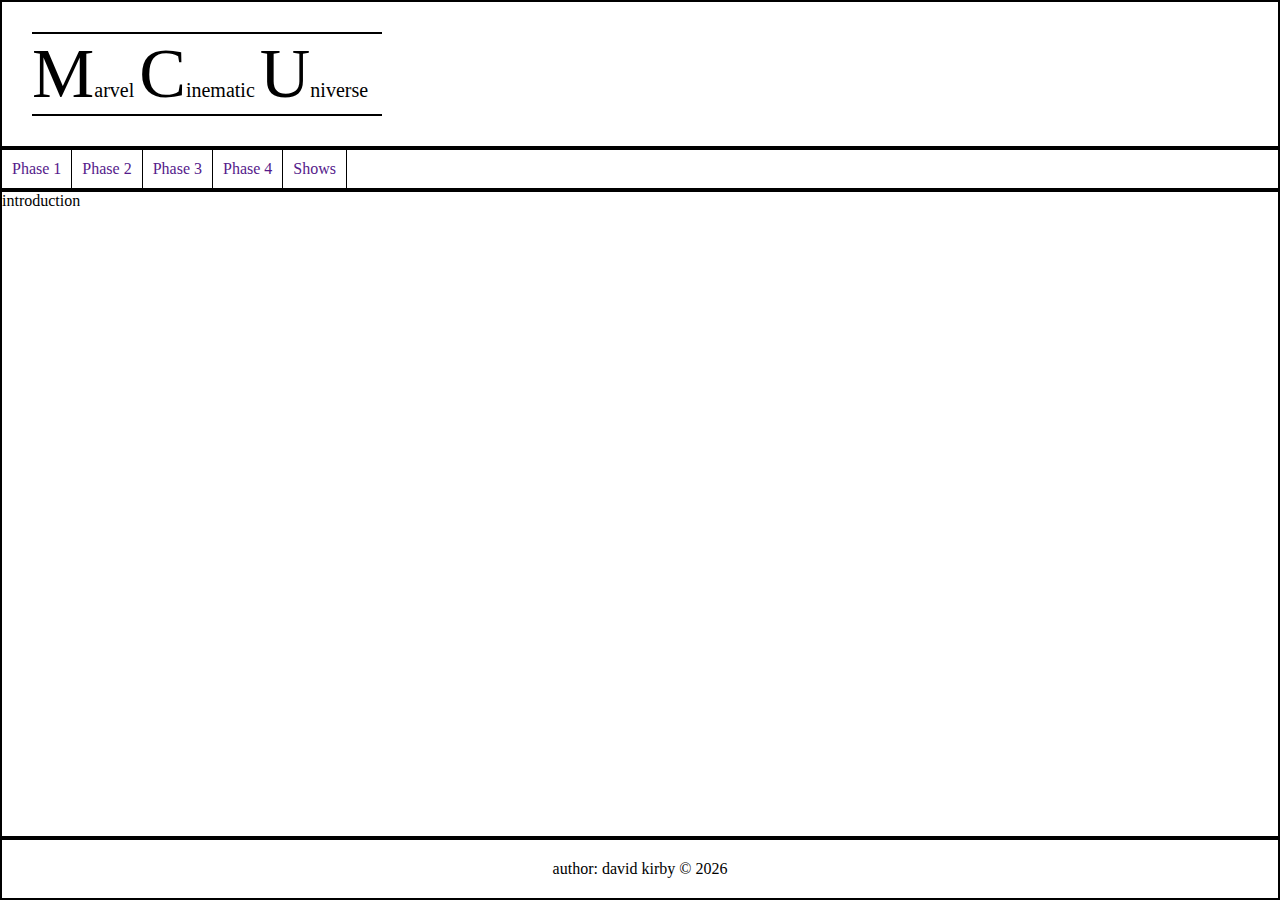
==== index.html @ 6f87f87c "css" ====
<!DOCTYPE html>
<html lang="en">
<head>
    <meta charset="UTF-8">
    <meta http-equiv="X-UA-Compatible" content="IE=edge">
    <meta name="viewport" content="width=device-width, initial-scale=1.0">
    <title>MCU Fansite</title>
    <link rel="stylesheet" href="style.css">
</head>
<body>

    <div class="container">

        <header>
            <h1><span class="title">m</span>arvel <span class="title">c</span>inematic <span class="title">u</span>niverse</h1>
        </header>

            <nav>

                <ul>
                    <li><a href="">phase 1</a></li>
                    <li><a href="">phase 2</a></li>
                    <li><a href="">phase 3</a></li>
                    <li><a href="">phase 4</a></li>
                    <li><a href="">shows</a></li>
                </ul>
            </nav>

            <div class="content">

            <main>

                <h2>introduction</h2>

                <!--<p>Lorem Ipsum is simply dummy text of the printing and typesetting industry. Lorem Ipsum has been the industry's standard dummy text ever since the 1500s, when an unknown printer took a galley of type and scrambled it to make a type specimen book. It has survived not only five centuries, but also the leap into electronic typesetting, remaining essentially unchanged. It was popularised in the 1960s with the release of Letraset sheets containing Lorem Ipsum passages, and more recently with desktop publishing software like Aldus PageMaker including versions of Lorem Ipsum.</p>

            <p>Lorem Ipsum is simply dummy text of the printing and typesetting industry. Lorem Ipsum has been the industry's standard dummy text ever since the 1500s, when an unknown printer took a galley of type and scrambled it to make a type specimen book. It has survived not only five centuries, but also the leap into electronic typesetting, remaining essentially unchanged. It was popularised in the 1960s with the release of Letraset sheets containing Lorem Ipsum passages, and more recently with desktop publishing software like Aldus PageMaker including versions of Lorem Ipsum.</p>

            <p>Lorem Ipsum is simply dummy text of the printing and typesetting industry. Lorem Ipsum has been the industry's standard dummy text ever since the 1500s, when an unknown printer took a galley of type and scrambled it to make a type specimen book. It has survived not only five centuries, but also the leap into electronic typesetting, remaining essentially unchanged. It was popularised in the 1960s with the release of Letraset sheets containing Lorem Ipsum passages, and more recently with desktop publishing software like Aldus PageMaker including versions of Lorem Ipsum.</p>

            <p>Lorem Ipsum is simply dummy text of the printing and typesetting industry. Lorem Ipsum has been the industry's standard dummy text ever since the 1500s, when an unknown printer took a galley of type and scrambled it to make a type specimen book. It has survived not only five centuries, but also the leap into electronic typesetting, remaining essentially unchanged. It was popularised in the 1960s with the release of Letraset sheets containing Lorem Ipsum passages, and more recently with desktop publishing software like Aldus PageMaker including versions of Lorem Ipsum.</p>

            <p>Lorem Ipsum is simply dummy text of the printing and typesetting industry. Lorem Ipsum has been the industry's standard dummy text ever since the 1500s, when an unknown printer took a galley of type and scrambled it to make a type specimen book. It has survived not only five centuries, but also the leap into electronic typesetting, remaining essentially unchanged. It was popularised in the 1960s with the release of Letraset sheets containing Lorem Ipsum passages, and more recently with desktop publishing software like Aldus PageMaker including versions of Lorem Ipsum.</p>

            <p>Lorem Ipsum is simply dummy text of the printing and typesetting industry. Lorem Ipsum has been the industry's standard dummy text ever since the 1500s, when an unknown printer took a galley of type and scrambled it to make a type specimen book. It has survived not only five centuries, but also the leap into electronic typesetting, remaining essentially unchanged. It was popularised in the 1960s with the release of Letraset sheets containing Lorem Ipsum passages, and more recently with desktop publishing software like Aldus PageMaker including versions of Lorem Ipsum.</p>

            <p>Lorem Ipsum is simply dummy text of the printing and typesetting industry. Lorem Ipsum has been the industry's standard dummy text ever since the 1500s, when an unknown printer took a galley of type and scrambled it to make a type specimen book. It has survived not only five centuries, but also the leap into electronic typesetting, remaining essentially unchanged. It was popularised in the 1960s with the release of Letraset sheets containing Lorem Ipsum passages, and more recently with desktop publishing software like Aldus PageMaker including versions of Lorem Ipsum.</p>

            <p>Lorem Ipsum is simply dummy text of the printing and typesetting industry. Lorem Ipsum has been the industry's standard dummy text ever since the 1500s, when an unknown printer took a galley of type and scrambled it to make a type specimen book. It has survived not only five centuries, but also the leap into electronic typesetting, remaining essentially unchanged. It was popularised in the 1960s with the release of Letraset sheets containing Lorem Ipsum passages, and more recently with desktop publishing software like Aldus PageMaker including versions of Lorem Ipsum.</p>

            <p>Lorem Ipsum is simply dummy text of the printing and typesetting industry. Lorem Ipsum has been the industry's standard dummy text ever since the 1500s, when an unknown printer took a galley of type and scrambled it to make a type specimen book. It has survived not only five centuries, but also the leap into electronic typesetting, remaining essentially unchanged. It was popularised in the 1960s with the release of Letraset sheets containing Lorem Ipsum passages, and more recently with desktop publishing software like Aldus PageMaker including versions of Lorem Ipsum.</p>

            <p>Lorem Ipsum is simply dummy text of the printing and typesetting industry. Lorem Ipsum has been the industry's standard dummy text ever since the 1500s, when an unknown printer took a galley of type and scrambled it to make a type specimen book. It has survived not only five centuries, but also the leap into electronic typesetting, remaining essentially unchanged. It was popularised in the 1960s with the release of Letraset sheets containing Lorem Ipsum passages, and more recently with desktop publishing software like Aldus PageMaker including versions of Lorem Ipsum.</p> 
        
            <p>Lorem Ipsum is simply dummy text of the printing and typesetting industry. Lorem Ipsum has been the industry's standard dummy text ever since the 1500s, when an unknown printer took a galley of type and scrambled it to make a type specimen book. It has survived not only five centuries, but also the leap into electronic typesetting, remaining essentially unchanged. It was popularised in the 1960s with the release of Letraset sheets containing Lorem Ipsum passages, and more recently with desktop publishing software like Aldus PageMaker including versions of Lorem Ipsum.</p>

            <p>Lorem Ipsum is simply dummy text of the printing and typesetting industry. Lorem Ipsum has been the industry's standard dummy text ever since the 1500s, when an unknown printer took a galley of type and scrambled it to make a type specimen book. It has survived not only five centuries, but also the leap into electronic typesetting, remaining essentially unchanged. It was popularised in the 1960s with the release of Letraset sheets containing Lorem Ipsum passages, and more recently with desktop publishing software like Aldus PageMaker including versions of Lorem Ipsum.</p>

            <p>Lorem Ipsum is simply dummy text of the printing and typesetting industry. Lorem Ipsum has been the industry's standard dummy text ever since the 1500s, when an unknown printer took a galley of type and scrambled it to make a type specimen book. It has survived not only five centuries, but also the leap into electronic typesetting, remaining essentially unchanged. It was popularised in the 1960s with the release of Letraset sheets containing Lorem Ipsum passages, and more recently with desktop publishing software like Aldus PageMaker including versions of Lorem Ipsum.</p>

            <p>Lorem Ipsum is simply dummy text of the printing and typesetting industry. Lorem Ipsum has been the industry's standard dummy text ever since the 1500s, when an unknown printer took a galley of type and scrambled it to make a type specimen book. It has survived not only five centuries, but also the leap into electronic typesetting, remaining essentially unchanged. It was popularised in the 1960s with the release of Letraset sheets containing Lorem Ipsum passages, and more recently with desktop publishing software like Aldus PageMaker including versions of Lorem Ipsum.</p>

            <p>Lorem Ipsum is simply dummy text of the printing and typesetting industry. Lorem Ipsum has been the industry's standard dummy text ever since the 1500s, when an unknown printer took a galley of type and scrambled it to make a type specimen book. It has survived not only five centuries, but also the leap into electronic typesetting, remaining essentially unchanged. It was popularised in the 1960s with the release of Letraset sheets containing Lorem Ipsum passages, and more recently with desktop publishing software like Aldus PageMaker including versions of Lorem Ipsum.</p>

            <p>Lorem Ipsum is simply dummy text of the printing and typesetting industry. Lorem Ipsum has been the industry's standard dummy text ever since the 1500s, when an unknown printer took a galley of type and scrambled it to make a type specimen book. It has survived not only five centuries, but also the leap into electronic typesetting, remaining essentially unchanged. It was popularised in the 1960s with the release of Letraset sheets containing Lorem Ipsum passages, and more recently with desktop publishing software like Aldus PageMaker including versions of Lorem Ipsum.</p>

            <p>Lorem Ipsum is simply dummy text of the printing and typesetting industry. Lorem Ipsum has been the industry's standard dummy text ever since the 1500s, when an unknown printer took a galley of type and scrambled it to make a type specimen book. It has survived not only five centuries, but also the leap into electronic typesetting, remaining essentially unchanged. It was popularised in the 1960s with the release of Letraset sheets containing Lorem Ipsum passages, and more recently with desktop publishing software like Aldus PageMaker including versions of Lorem Ipsum.</p>

            <p>Lorem Ipsum is simply dummy text of the printing and typesetting industry. Lorem Ipsum has been the industry's standard dummy text ever since the 1500s, when an unknown printer took a galley of type and scrambled it to make a type specimen book. It has survived not only five centuries, but also the leap into electronic typesetting, remaining essentially unchanged. It was popularised in the 1960s with the release of Letraset sheets containing Lorem Ipsum passages, and more recently with desktop publishing software like Aldus PageMaker including versions of Lorem Ipsum.</p>

            <p>Lorem Ipsum is simply dummy text of the printing and typesetting industry. Lorem Ipsum has been the industry's standard dummy text ever since the 1500s, when an unknown printer took a galley of type and scrambled it to make a type specimen book. It has survived not only five centuries, but also the leap into electronic typesetting, remaining essentially unchanged. It was popularised in the 1960s with the release of Letraset sheets containing Lorem Ipsum passages, and more recently with desktop publishing software like Aldus PageMaker including versions of Lorem Ipsum.</p>

            <p>Lorem Ipsum is simply dummy text of the printing and typesetting industry. Lorem Ipsum has been the industry's standard dummy text ever since the 1500s, when an unknown printer took a galley of type and scrambled it to make a type specimen book. It has survived not only five centuries, but also the leap into electronic typesetting, remaining essentially unchanged. It was popularised in the 1960s with the release of Letraset sheets containing Lorem Ipsum passages, and more recently with desktop publishing software like Aldus PageMaker including versions of Lorem Ipsum.</p>
-->


            </main>

        </div>

        <footer>
            <p>author: david kirby &copy;

                <script>
                    document.write(new Date().getFullYear());
                </script>
            </p>
        </footer>

    </div>
    
</body>
</html>
---- style.css ----
@import "reset.css";
* {
  box-sizing: border-box;
}

html, body {
  height: 100%;
}

.container {
  display: flex;
  flex-direction: column;
  min-height: 100vh;
}

header {
  border: 2px solid black;
  padding: 30px;
}
header h1 {
  font-size: 20px;
  border-top: 2px solid black;
  border-bottom: 2px solid black;
  width: 350px;
  text-transform: capitalize;
}
header h1 .title {
  font-size: 70px;
}

nav {
  border: 2px solid black;
}
nav ul {
  list-style-type: none;
}
nav ul li a {
  text-decoration: none;
}
nav ul {
  display: flex;
}
nav ul li {
  border-right: 1px solid black;
}
nav ul li a {
  display: block;
  padding: 10px;
  text-transform: capitalize;
}
nav ul li a:hover {
  background-color: gray;
}

.content {
  display: flex;
  flex: 1;
}

main {
  border: 2px solid black;
  width: 100%;
}

footer {
  border: 2px solid black;
  text-align: center;
  padding: 20px;
}/*# sourceMappingURL=style.css.map */
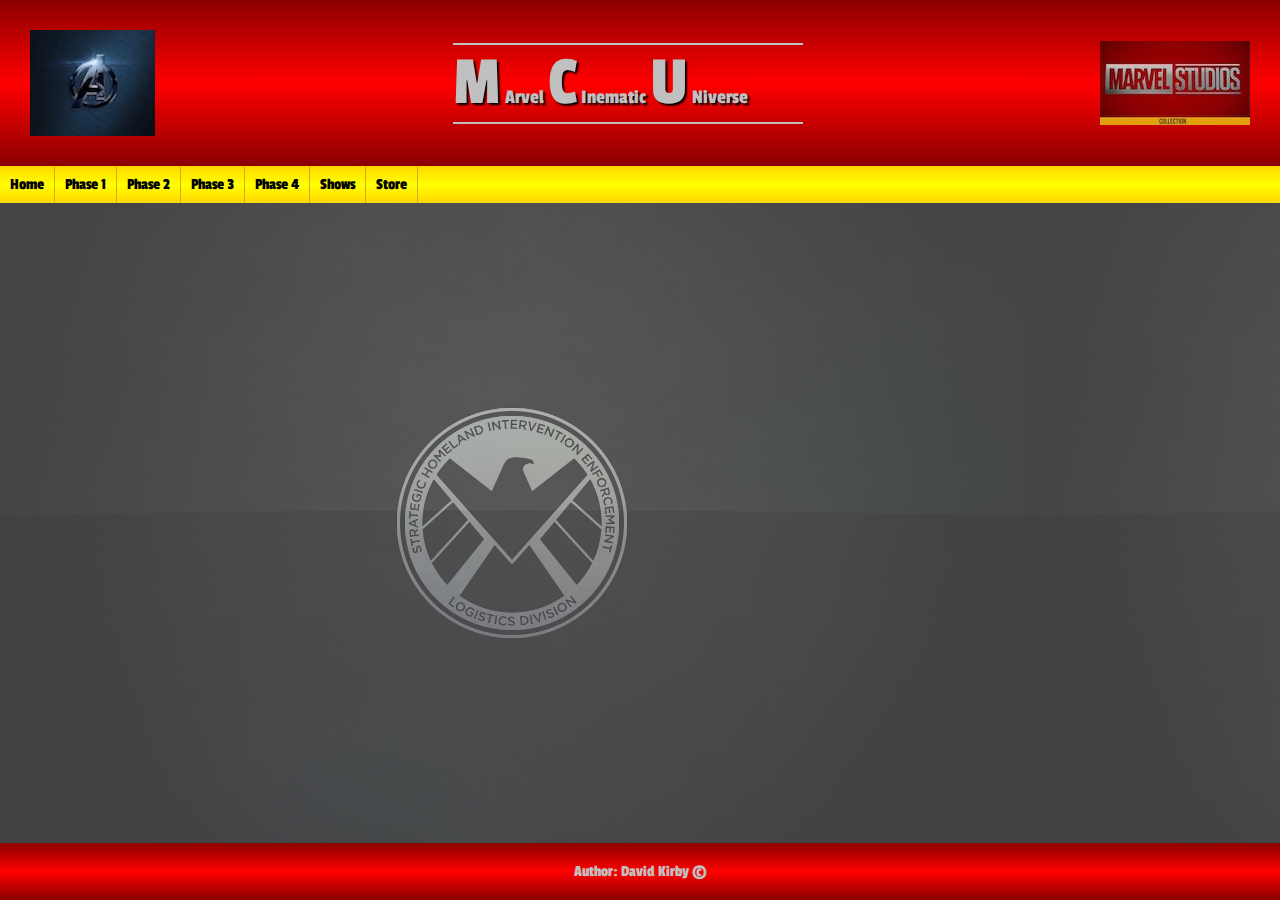
==== commit 9071b7d2: "layout done" ====
--- a/index.html
+++ b/index.html
@@ -6,23 +6,35 @@
     <meta name="viewport" content="width=device-width, initial-scale=1.0">
     <title>MCU Fansite</title>
     <link rel="stylesheet" href="style.css">
+    <link rel="preconnect" href="https://fonts.googleapis.com">
+    <link rel="preconnect" href="https://fonts.gstatic.com" crossorigin>
+    <link href="https://fonts.googleapis.com/css2?family=Lalezar&family=Passion+One&display=swap" rel="stylesheet">
+
 </head>
 <body>
 
     <div class="container">
 
+
         <header>
-            <h1><span class="title">m</span>arvel <span class="title">c</span>inematic <span class="title">u</span>niverse</h1>
+
+            <img src="images/mculogo.jpg" alt="logo" class="logo">
+
+            <h1><span class="title">m</span> arvel <span class="title">c</span> inematic <span class="title">u</span> niverse</h1>
+
+            <img src="images/marvel.jpg" alt="mcu">
         </header>
 
             <nav>
 
                 <ul>
+                    <li><a href="">home</a></li>
                     <li><a href="">phase 1</a></li>
                     <li><a href="">phase 2</a></li>
                     <li><a href="">phase 3</a></li>
                     <li><a href="">phase 4</a></li>
                     <li><a href="">shows</a></li>
+                    <li><a href="">store</a></li>
                 </ul>
             </nav>
 
@@ -30,61 +42,13 @@
 
             <main>
 
-                <h2>introduction</h2>
-
-                <!--<p>Lorem Ipsum is simply dummy text of the printing and typesetting industry. Lorem Ipsum has been the industry's standard dummy text ever since the 1500s, when an unknown printer took a galley of type and scrambled it to make a type specimen book. It has survived not only five centuries, but also the leap into electronic typesetting, remaining essentially unchanged. It was popularised in the 1960s with the release of Letraset sheets containing Lorem Ipsum passages, and more recently with desktop publishing software like Aldus PageMaker including versions of Lorem Ipsum.</p>
-
-            <p>Lorem Ipsum is simply dummy text of the printing and typesetting industry. Lorem Ipsum has been the industry's standard dummy text ever since the 1500s, when an unknown printer took a galley of type and scrambled it to make a type specimen book. It has survived not only five centuries, but also the leap into electronic typesetting, remaining essentially unchanged. It was popularised in the 1960s with the release of Letraset sheets containing Lorem Ipsum passages, and more recently with desktop publishing software like Aldus PageMaker including versions of Lorem Ipsum.</p>
-
-            <p>Lorem Ipsum is simply dummy text of the printing and typesetting industry. Lorem Ipsum has been the industry's standard dummy text ever since the 1500s, when an unknown printer took a galley of type and scrambled it to make a type specimen book. It has survived not only five centuries, but also the leap into electronic typesetting, remaining essentially unchanged. It was popularised in the 1960s with the release of Letraset sheets containing Lorem Ipsum passages, and more recently with desktop publishing software like Aldus PageMaker including versions of Lorem Ipsum.</p>
-
-            <p>Lorem Ipsum is simply dummy text of the printing and typesetting industry. Lorem Ipsum has been the industry's standard dummy text ever since the 1500s, when an unknown printer took a galley of type and scrambled it to make a type specimen book. It has survived not only five centuries, but also the leap into electronic typesetting, remaining essentially unchanged. It was popularised in the 1960s with the release of Letraset sheets containing Lorem Ipsum passages, and more recently with desktop publishing software like Aldus PageMaker including versions of Lorem Ipsum.</p>
-
-            <p>Lorem Ipsum is simply dummy text of the printing and typesetting industry. Lorem Ipsum has been the industry's standard dummy text ever since the 1500s, when an unknown printer took a galley of type and scrambled it to make a type specimen book. It has survived not only five centuries, but also the leap into electronic typesetting, remaining essentially unchanged. It was popularised in the 1960s with the release of Letraset sheets containing Lorem Ipsum passages, and more recently with desktop publishing software like Aldus PageMaker including versions of Lorem Ipsum.</p>
-
-            <p>Lorem Ipsum is simply dummy text of the printing and typesetting industry. Lorem Ipsum has been the industry's standard dummy text ever since the 1500s, when an unknown printer took a galley of type and scrambled it to make a type specimen book. It has survived not only five centuries, but also the leap into electronic typesetting, remaining essentially unchanged. It was popularised in the 1960s with the release of Letraset sheets containing Lorem Ipsum passages, and more recently with desktop publishing software like Aldus PageMaker including versions of Lorem Ipsum.</p>
-
-            <p>Lorem Ipsum is simply dummy text of the printing and typesetting industry. Lorem Ipsum has been the industry's standard dummy text ever since the 1500s, when an unknown printer took a galley of type and scrambled it to make a type specimen book. It has survived not only five centuries, but also the leap into electronic typesetting, remaining essentially unchanged. It was popularised in the 1960s with the release of Letraset sheets containing Lorem Ipsum passages, and more recently with desktop publishing software like Aldus PageMaker including versions of Lorem Ipsum.</p>
-
-            <p>Lorem Ipsum is simply dummy text of the printing and typesetting industry. Lorem Ipsum has been the industry's standard dummy text ever since the 1500s, when an unknown printer took a galley of type and scrambled it to make a type specimen book. It has survived not only five centuries, but also the leap into electronic typesetting, remaining essentially unchanged. It was popularised in the 1960s with the release of Letraset sheets containing Lorem Ipsum passages, and more recently with desktop publishing software like Aldus PageMaker including versions of Lorem Ipsum.</p>
-
-            <p>Lorem Ipsum is simply dummy text of the printing and typesetting industry. Lorem Ipsum has been the industry's standard dummy text ever since the 1500s, when an unknown printer took a galley of type and scrambled it to make a type specimen book. It has survived not only five centuries, but also the leap into electronic typesetting, remaining essentially unchanged. It was popularised in the 1960s with the release of Letraset sheets containing Lorem Ipsum passages, and more recently with desktop publishing software like Aldus PageMaker including versions of Lorem Ipsum.</p>
-
-            <p>Lorem Ipsum is simply dummy text of the printing and typesetting industry. Lorem Ipsum has been the industry's standard dummy text ever since the 1500s, when an unknown printer took a galley of type and scrambled it to make a type specimen book. It has survived not only five centuries, but also the leap into electronic typesetting, remaining essentially unchanged. It was popularised in the 1960s with the release of Letraset sheets containing Lorem Ipsum passages, and more recently with desktop publishing software like Aldus PageMaker including versions of Lorem Ipsum.</p> 
-        
-            <p>Lorem Ipsum is simply dummy text of the printing and typesetting industry. Lorem Ipsum has been the industry's standard dummy text ever since the 1500s, when an unknown printer took a galley of type and scrambled it to make a type specimen book. It has survived not only five centuries, but also the leap into electronic typesetting, remaining essentially unchanged. It was popularised in the 1960s with the release of Letraset sheets containing Lorem Ipsum passages, and more recently with desktop publishing software like Aldus PageMaker including versions of Lorem Ipsum.</p>
-
-            <p>Lorem Ipsum is simply dummy text of the printing and typesetting industry. Lorem Ipsum has been the industry's standard dummy text ever since the 1500s, when an unknown printer took a galley of type and scrambled it to make a type specimen book. It has survived not only five centuries, but also the leap into electronic typesetting, remaining essentially unchanged. It was popularised in the 1960s with the release of Letraset sheets containing Lorem Ipsum passages, and more recently with desktop publishing software like Aldus PageMaker including versions of Lorem Ipsum.</p>
-
-            <p>Lorem Ipsum is simply dummy text of the printing and typesetting industry. Lorem Ipsum has been the industry's standard dummy text ever since the 1500s, when an unknown printer took a galley of type and scrambled it to make a type specimen book. It has survived not only five centuries, but also the leap into electronic typesetting, remaining essentially unchanged. It was popularised in the 1960s with the release of Letraset sheets containing Lorem Ipsum passages, and more recently with desktop publishing software like Aldus PageMaker including versions of Lorem Ipsum.</p>
-
-            <p>Lorem Ipsum is simply dummy text of the printing and typesetting industry. Lorem Ipsum has been the industry's standard dummy text ever since the 1500s, when an unknown printer took a galley of type and scrambled it to make a type specimen book. It has survived not only five centuries, but also the leap into electronic typesetting, remaining essentially unchanged. It was popularised in the 1960s with the release of Letraset sheets containing Lorem Ipsum passages, and more recently with desktop publishing software like Aldus PageMaker including versions of Lorem Ipsum.</p>
-
-            <p>Lorem Ipsum is simply dummy text of the printing and typesetting industry. Lorem Ipsum has been the industry's standard dummy text ever since the 1500s, when an unknown printer took a galley of type and scrambled it to make a type specimen book. It has survived not only five centuries, but also the leap into electronic typesetting, remaining essentially unchanged. It was popularised in the 1960s with the release of Letraset sheets containing Lorem Ipsum passages, and more recently with desktop publishing software like Aldus PageMaker including versions of Lorem Ipsum.</p>
-
-            <p>Lorem Ipsum is simply dummy text of the printing and typesetting industry. Lorem Ipsum has been the industry's standard dummy text ever since the 1500s, when an unknown printer took a galley of type and scrambled it to make a type specimen book. It has survived not only five centuries, but also the leap into electronic typesetting, remaining essentially unchanged. It was popularised in the 1960s with the release of Letraset sheets containing Lorem Ipsum passages, and more recently with desktop publishing software like Aldus PageMaker including versions of Lorem Ipsum.</p>
-
-            <p>Lorem Ipsum is simply dummy text of the printing and typesetting industry. Lorem Ipsum has been the industry's standard dummy text ever since the 1500s, when an unknown printer took a galley of type and scrambled it to make a type specimen book. It has survived not only five centuries, but also the leap into electronic typesetting, remaining essentially unchanged. It was popularised in the 1960s with the release of Letraset sheets containing Lorem Ipsum passages, and more recently with desktop publishing software like Aldus PageMaker including versions of Lorem Ipsum.</p>
-
-            <p>Lorem Ipsum is simply dummy text of the printing and typesetting industry. Lorem Ipsum has been the industry's standard dummy text ever since the 1500s, when an unknown printer took a galley of type and scrambled it to make a type specimen book. It has survived not only five centuries, but also the leap into electronic typesetting, remaining essentially unchanged. It was popularised in the 1960s with the release of Letraset sheets containing Lorem Ipsum passages, and more recently with desktop publishing software like Aldus PageMaker including versions of Lorem Ipsum.</p>
-
-            <p>Lorem Ipsum is simply dummy text of the printing and typesetting industry. Lorem Ipsum has been the industry's standard dummy text ever since the 1500s, when an unknown printer took a galley of type and scrambled it to make a type specimen book. It has survived not only five centuries, but also the leap into electronic typesetting, remaining essentially unchanged. It was popularised in the 1960s with the release of Letraset sheets containing Lorem Ipsum passages, and more recently with desktop publishing software like Aldus PageMaker including versions of Lorem Ipsum.</p>
-
-            <p>Lorem Ipsum is simply dummy text of the printing and typesetting industry. Lorem Ipsum has been the industry's standard dummy text ever since the 1500s, when an unknown printer took a galley of type and scrambled it to make a type specimen book. It has survived not only five centuries, but also the leap into electronic typesetting, remaining essentially unchanged. It was popularised in the 1960s with the release of Letraset sheets containing Lorem Ipsum passages, and more recently with desktop publishing software like Aldus PageMaker including versions of Lorem Ipsum.</p>
--->
-
 
             </main>
 
         </div>
 
         <footer>
-            <p>author: david kirby &copy;
-
-                <script>
-                    document.write(new Date().getFullYear());
-                </script>
-            </p>
+            <p>author: david kirby &copy;</p>
         </footer>
 
     </div>
--- a/style.css
+++ b/style.css
@@ -5,6 +5,8 @@
 
 html, body {
   height: 100%;
+  font-family: "Lalezar", cursive;
+  font-family: "Passion One", cursive;
 }
 
 .container {
@@ -14,22 +16,27 @@
 }
 
 header {
-  border: 2px solid black;
   padding: 30px;
+  display: flex;
+  align-items: center;
+  background-image: linear-gradient(darkred, red, darkred);
 }
 header h1 {
   font-size: 20px;
-  border-top: 2px solid black;
-  border-bottom: 2px solid black;
+  border-top: 2px solid silver;
+  border-bottom: 2px solid silver;
   width: 350px;
   text-transform: capitalize;
+  margin: 0 auto;
+  color: silver;
+  text-shadow: 2px 2px 2px black;
 }
 header h1 .title {
   font-size: 70px;
 }
 
 nav {
-  border: 2px solid black;
+  background-image: linear-gradient(gold, yellow, gold);
 }
 nav ul {
   list-style-type: none;
@@ -41,29 +48,47 @@
   display: flex;
 }
 nav ul li {
-  border-right: 1px solid black;
+  border-right: 1px solid goldenrod;
 }
 nav ul li a {
   display: block;
   padding: 10px;
   text-transform: capitalize;
+  color: black;
 }
 nav ul li a:hover {
-  background-color: gray;
+  background-color: red;
+  color: yellow;
 }
 
 .content {
   display: flex;
   flex: 1;
+  background-image: url("images/shieldbg.jpg");
+  background-size: contain;
 }
 
 main {
-  border: 2px solid black;
   width: 100%;
+  background-color: rgba(128, 128, 128, 0.5);
+  color: yellow;
+}
+main h2 {
+  text-align: center;
+  text-transform: capitalize;
+  margin-top: 20px;
+  margin-bottom: 20px;
+  font-size: 30px;
+  text-shadow: 2px 2px 2px black;
+}
+main p {
+  margin-bottom: 20px;
 }
 
 footer {
-  border: 2px solid black;
   text-align: center;
+  text-transform: capitalize;
   padding: 20px;
+  background-image: linear-gradient(darkred, red, darkred);
+  color: silver;
 }/*# sourceMappingURL=style.css.map */